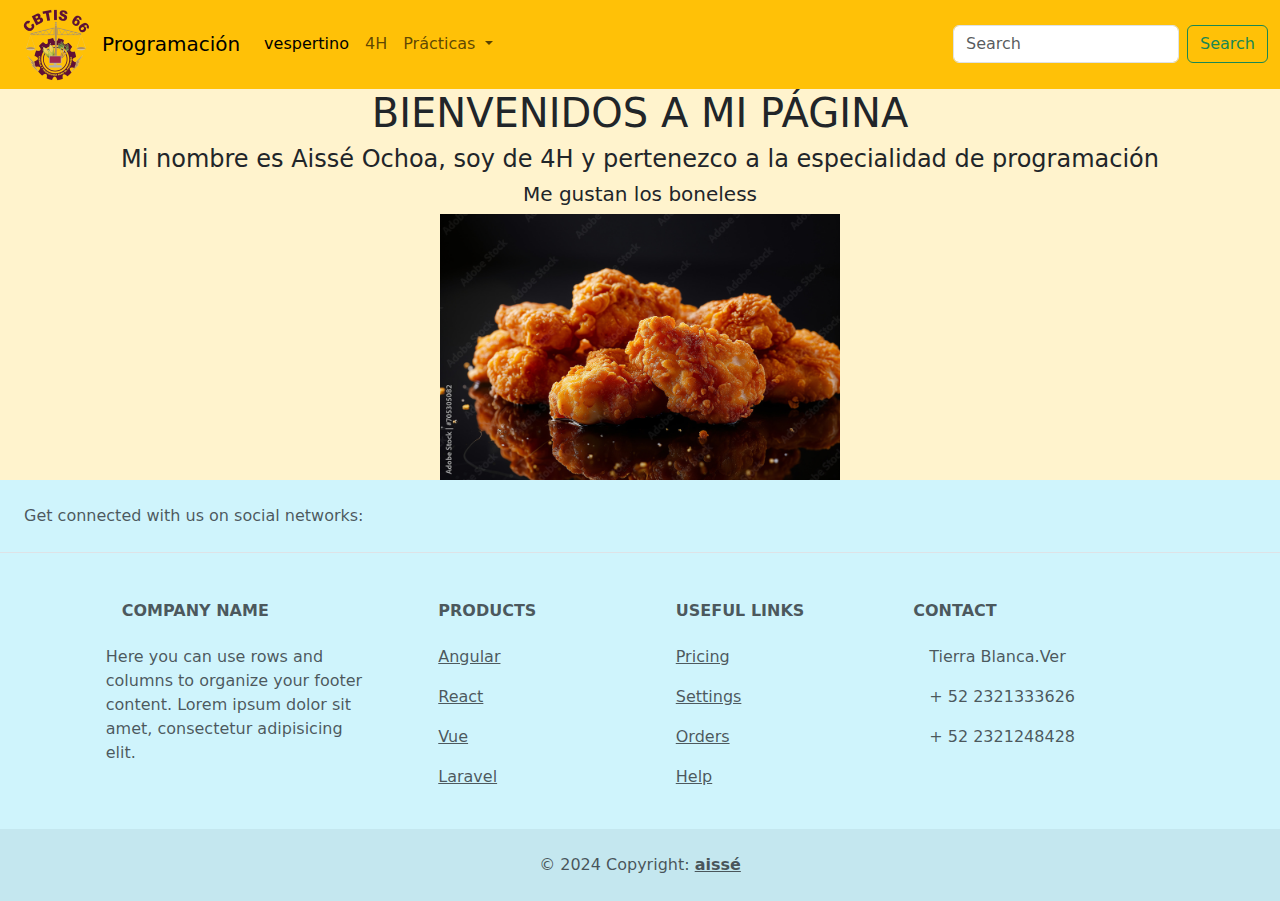
==== 2P/index.html @ 5e62a6ad "cambio de nombre" ====
<!DOCTYPE html>
<html lang="en">
<head>
    <meta charset="UTF-8">
    <meta name="viewport" content="width=device-width, initial-scale=1.0">
    <link rel="stylesheet" href="Bootstrap/css/bootstrap.min.css">

    <script src="Bootstrap/js/bootstrap.bundle.min.js"></script>
    <title>Document</title>
</head>
<body>
    <nav class="navbar navbar-expand-lg  bg-warning">
        <div class="container-fluid">
            <img src="Assets/img/logoCBTIS.png" alt="" width="90px">
          <a class="navbar-brand" href="#">Programación</a>
          <button class="navbar-toggler" type="button" data-bs-toggle="collapse" data-bs-target="#navbarSupportedContent" aria-controls="navbarSupportedContent" aria-expanded="false" aria-label="Toggle navigation">
            <span class="navbar-toggler-icon"></span>
          </button>
          <div class="collapse navbar-collapse" id="navbarSupportedContent">
            <ul class="navbar-nav me-auto mb-2 mb-lg-0">
              <li class="nav-item">
                <a class="nav-link active" aria-current="page" href="#">vespertino</a>
              </li>
              <li class="nav-item">
                <a class="nav-link" href="#">4H</a>
              </li>
              <li class="nav-item dropdown">
                <a class="nav-link dropdown-toggle" href="#" role="button" data-bs-toggle="dropdown" aria-expanded="false">
                  Prácticas
                </a>
                <ul class="dropdown-menu">
                              <div class="card bg-primary-subtle p-2" style="max-width: 18rem;" >
                                  <ul class="list-group list-group-flush bg-danger-subtle p-4 ">
                                    <li class="list-group-item bg-warning-subtle"><a href="pagina1.html" class="nav-link bg-warning" style=" color: rgb(148, 27, 27);">practica 1</a></li>
                                    <li class="list-group-item bg-warning-subtle"><a href="pagina2.html" class="nav-link bg-warning" style=" color: rgb(148, 27, 27);">practica 2</a></li>
                                    <li class="list-group-item bg-warning-subtle"><a href="pagina6.html" class="nav-link bg-warning " style=" color: rgb(148, 27, 27);">practica 6</a></li>
                                    <li class="list-group-item bg-warning-subtle"><a href="pagina8.html"  class="nav-link bg-warning" style=" color: rgb(148, 27, 27);">practica 8</a></li>
                                    <li class="list-group-item bg-warning-subtle"><a href="pagina10.html"class="nav-link bg-warning" style=" color: rgb(148, 27, 27);">practica 10</a></li>
                                  </ul>
                                </div>
                          </div>
            <form class="d-flex" role="search">
              <input class="form-control me-2" type="search" placeholder="Search" aria-label="Search">
              <button class="btn btn-outline-success" type="submit">Search</button>
            </form>
          </div>
        </div>
      </nav>
      <div class="container-fluid bg-warning-subtle text-center">
        <h1>BIENVENIDOS A MI PÁGINA</h1>
        <h4>Mi nombre es Aissé Ochoa, soy de 4H y pertenezco a la especialidad de programación</h4>
        <h5>Me gustan los boneless</h5>
        <img src="Assets/img/AdobeStock_705305082_Preview.jpeg" alt="" width="400px">
      </div>
      <footer class="text-center text-lg-start bg-body-tertiary text-muted bg-info-subtle">
       
        <section class="d-flex justify-content-center justify-content-lg-between p-4 border-bottom">
       
          <div class="me-5 d-none d-lg-block">
            <span>Get connected with us on social networks:</span>
          </div>
        
            <a href="" class="me-4 text-reset">
              <i class="fab fa-facebook-f"></i>
            </a>
            <a href="" class="me-4 text-reset">
              <i class="fab fa-twitter"></i>
            </a>
            <a href="" class="me-4 text-reset">
              <i class="fab fa-google"></i>
            </a>
            <a href="" class="me-4 text-reset">
              <i class="fab fa-instagram"></i>
            </a>
            <a href="" class="me-4 text-reset">
              <i class="fab fa-linkedin"></i>
            </a>
            <a href="" class="me-4 text-reset">
              <i class="fab fa-github"></i>
            </a>
          </div>
      
        </section>
       
        <section class="">
          <div class="container text-center text-md-start mt-5">
         
            <div class="row mt-3">
             
              <div class="col-md-3 col-lg-4 col-xl-3 mx-auto mb-4">
              
                <h6 class="text-uppercase fw-bold mb-4">
                  <i class="fas fa-gem me-3"></i>Company name
                </h6>
                <p>
                  Here you can use rows and columns to organize your footer content. Lorem ipsum
                  dolor sit amet, consectetur adipisicing elit.
                </p>
              </div>
              
              <div class="col-md-2 col-lg-2 col-xl-2 mx-auto mb-4">
                
                <h6 class="text-uppercase fw-bold mb-4">
                  Products
                </h6>
                <p>
                  <a href="#!" class="text-reset">Angular</a>
                </p>
                <p>
                  <a href="#!" class="text-reset">React</a>
                </p>
                <p>
                  <a href="#!" class="text-reset">Vue</a>
                </p>
                <p>
                  <a href="#!" class="text-reset">Laravel</a>
                </p>
              </div>
           
              <div class="col-md-3 col-lg-2 col-xl-2 mx-auto mb-4">
              
                <h6 class="text-uppercase fw-bold mb-4">
                  Useful links
                </h6>
                <p>
                  <a href="#!" class="text-reset">Pricing</a>
                </p>
                <p>
                  <a href="#!" class="text-reset">Settings</a>
                </p>
                <p>
                  <a href="#!" class="text-reset">Orders</a>
                </p>
                <p>
                  <a href="#!" class="text-reset">Help</a>
                </p>
              </div>
             
              <div class="col-md-4 col-lg-3 col-xl-3 mx-auto mb-md-0 mb-4">
                
                <h6 class="text-uppercase fw-bold mb-4">Contact</h6>
                <p><i class="fas fa-home me-3"></i> Tierra Blanca.Ver</p>
                <p><i class="fas fa-phone me-3"></i> + 52 2321333626</p>
                <p><i class="fas fa-print me-3"></i> + 52 2321248428</p>
              </div>
             
            </div>
          
          </div>
        </section>
        
        <div class="text-center p-4" style="background-color: rgba(0, 0, 0, 0.05);">
          © 2024 Copyright:
          <a class="text-reset fw-bold" href="https://mdbootstrap.com/">aissé</a>
        </div>
       
      </footer>
      
</body>
</html>
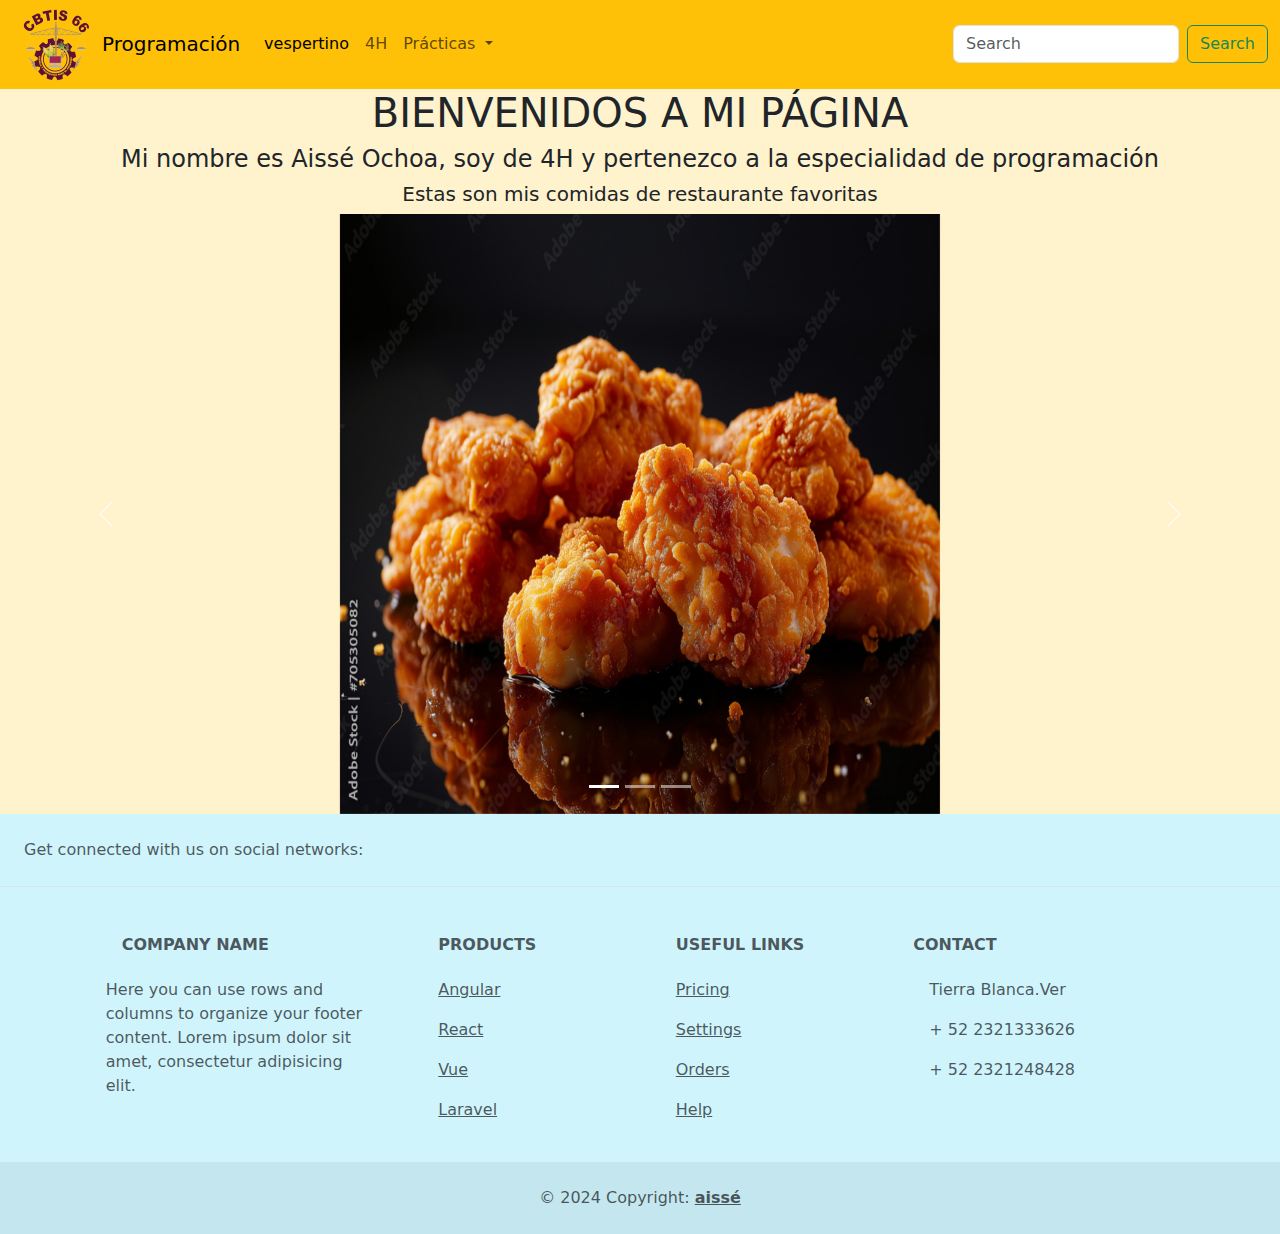
==== commit 58add6dd: "agregue un carrusel a mi código" ====
--- a/2P/index.html
+++ b/2P/index.html
@@ -49,8 +49,36 @@
       <div class="container-fluid bg-warning-subtle text-center">
         <h1>BIENVENIDOS A MI PÁGINA</h1>
         <h4>Mi nombre es Aissé Ochoa, soy de 4H y pertenezco a la especialidad de programación</h4>
-        <h5>Me gustan los boneless</h5>
-        <img src="Assets/img/AdobeStock_705305082_Preview.jpeg" alt="" width="400px">
+        <h5>Estas son mis comidas de restaurante favoritas  </h5>
+        <div id="carouselExampleIndicators" class="carousel slide">
+          <div class="carousel-indicators">
+            <button type="button" data-bs-target="#carouselExampleIndicators" data-bs-slide-to="0" class="active" aria-current="true" aria-label="Slide 1"></button>
+            <button type="button" data-bs-target="#carouselExampleIndicators" data-bs-slide-to="1" aria-label="Slide 2"></button>
+            <button type="button" data-bs-target="#carouselExampleIndicators" data-bs-slide-to="2" aria-label="Slide 3"></button>
+          </div>
+          <div class="carousel-inner">
+            <div class="carousel-item active">
+              <img src="Assets/img/AdobeStock_705305082_Preview.jpeg" width="600px" height="600px">
+            </div>
+            <div class="carousel-item">
+              <img src="Assets/img/birria-tacos.jpg" width="600px" height="600px">
+            </div>
+            <div class="carousel-item">
+              <img src="Assets/img/hamburguesas.png" width="600px" height="600px">
+            </div>
+            <div class="carousel-item">
+              <img src="Assets/img/pasta.jpg"  width="600px" height="600px">
+            </div>
+          </div>
+          <button class="carousel-control-prev" type="button" data-bs-target="#carouselExampleIndicators" data-bs-slide="prev">
+            <span class="carousel-control-prev-icon" aria-hidden="true"></span>
+            <span class="visually-hidden">Previous</span>
+          </button>
+          <button class="carousel-control-next" type="button" data-bs-target="#carouselExampleIndicators" data-bs-slide="next">
+            <span class="carousel-control-next-icon" aria-hidden="true"></span>
+            <span class="visually-hidden">Next</span>
+          </button>
+        </div>
       </div>
       <footer class="text-center text-lg-start bg-body-tertiary text-muted bg-info-subtle">
        
